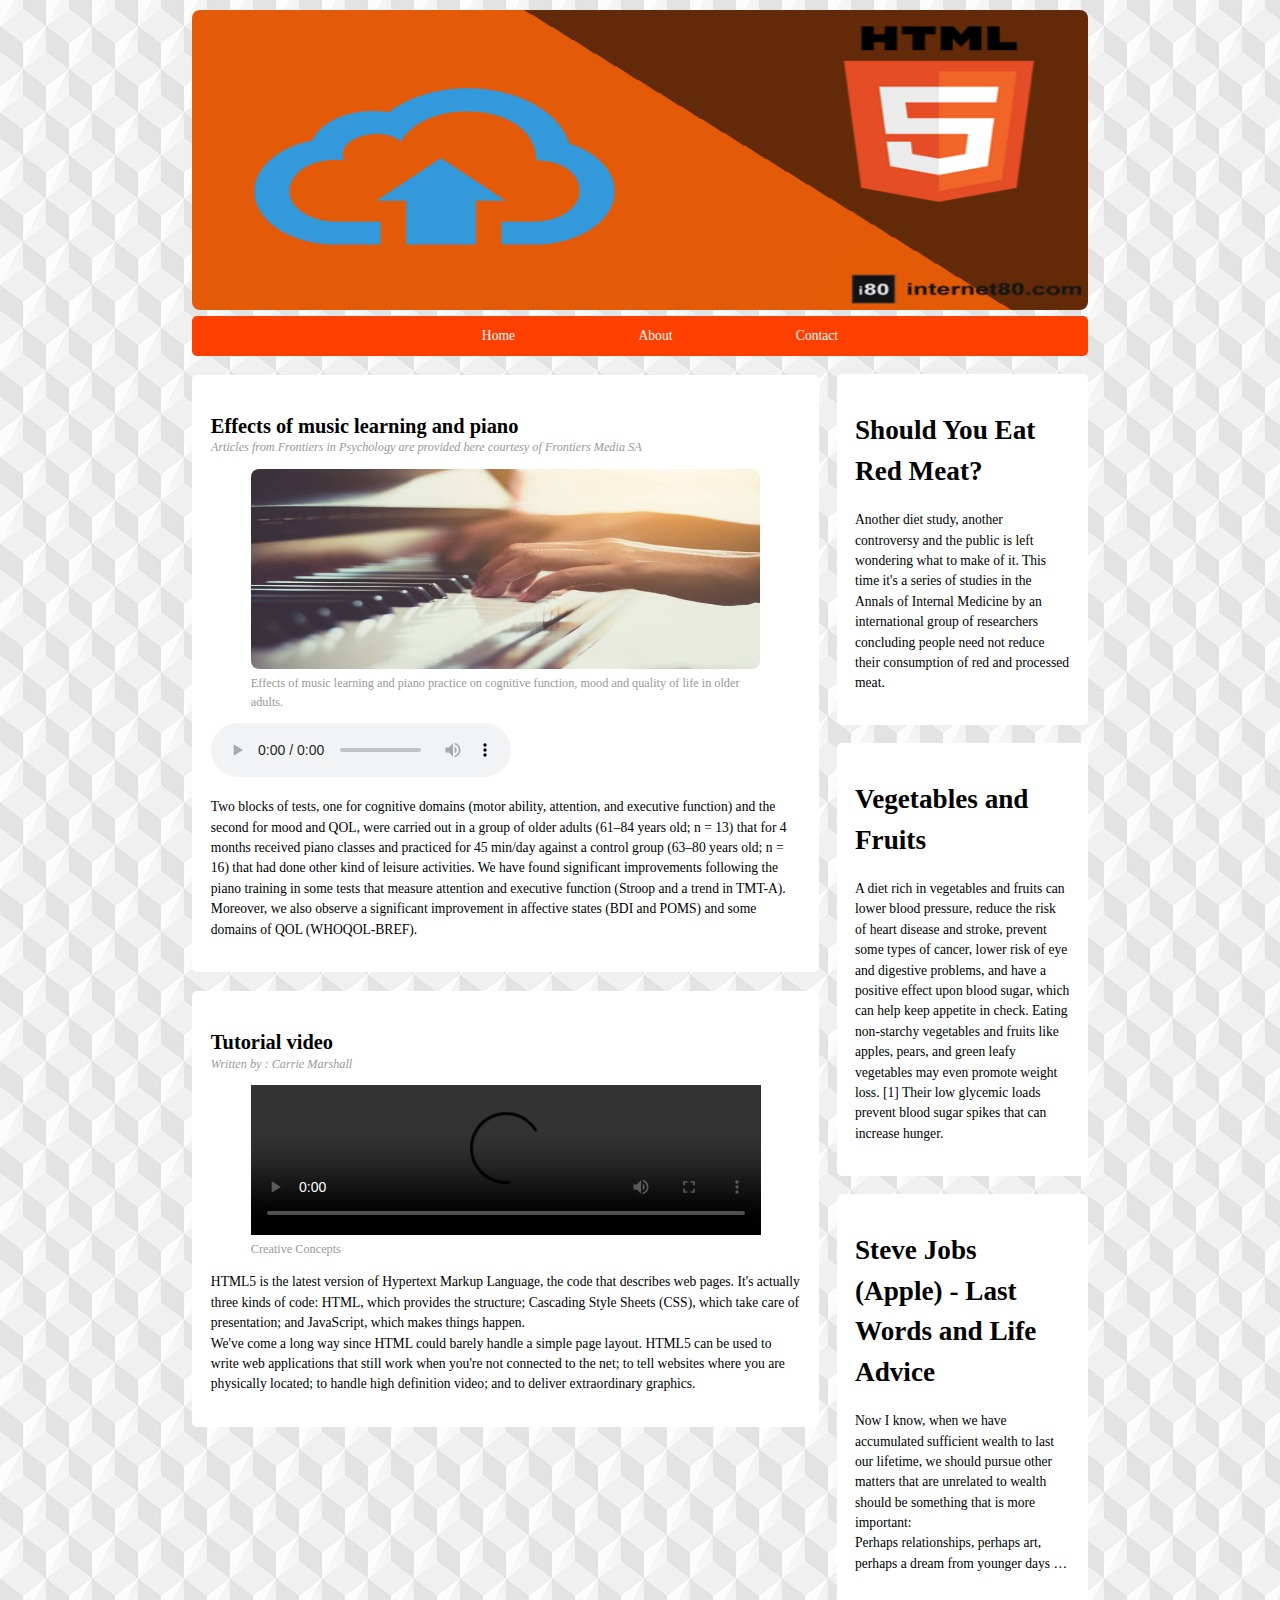
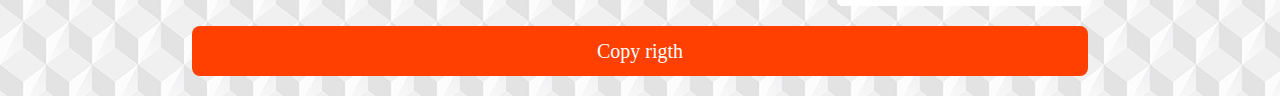
==== index.html @ 6726539b "first commit" ====
<!DOCTYPE html>
<html>
<head>
	<title>HTML 5  training</title>
	<link rel="stylesheet" type="text/css" href="style.css">
	<meta charset="utf-8">
	<meta name="viewport"  content="width=device-width , initial-scale=1.0">
</head>
<body  class="body">
	<!--      Main content               -->
	<header class="mainHeader">
		<img src="images/html5-4.png" >
		<nav>
			<ul>
				<li><a href="index.html">Home</a></li>
				<!-- <li><a href="#">Profolio</a></li> -->
                <li><a href="About.html">About</a></li>
                <li><a href="contact.html">Contact</a></li>

		</nav>
	</header>
	
	<div class="mainContent">
		<section class="top-content"	>
			<header>
				<h2>Effects of music learning and piano</h2>
			</header>
			<fouter>
				<p class="post_info">Articles from Frontiers in Psychology are provided here courtesy of Frontiers Media SA</p>
			</fouter>
			<article>
				<figure>
					<img src="images/image-piano.png" class="piano">	
					<figcaption>
						Effects of music learning and piano practice on cognitive function, mood and quality of life in older adults.

					</figcaption>
				</figure>
				<audio src="images/piano.mp3" controls>
					<p>Your brouser desn't support audio files.</p>
				</audio>
				<p>
					Two blocks of tests, one for cognitive domains (motor ability, attention, and executive function) and the second for mood and QOL, were carried out in a group of older adults (61–84 years old; n = 13) that for 4 months received piano classes and practiced for 45 min/day against a control group (63–80 years old; n = 16) that had done other kind of leisure activities. We have found significant improvements following the piano training in some tests that measure attention and executive function (Stroop and a trend in TMT-A). Moreover, we also observe a significant improvement in affective states (BDI and POMS) and some domains of QOL (WHOQOL-BREF).
				</p>
			</article>
		</section>

		<section class="top-content"	>
			<header>
				<h2>Tutorial video</h2>
			</header>
			<fouter>
				<p class="post_info" >Written by :  Carrie Marshall </p>
			</fouter>
			<article>
				    <figure>
				    	<video src="images/htmlvideo.mp4" controls width="100%"></video>
				    	<figcaption>
				    		Creative Concepts
				    	</figcaption>
				    </figure>
					
				
				   
				<p>
					HTML5 is the latest version of Hypertext Markup Language, the code that describes web pages. It's actually three kinds of code: HTML, which provides the structure; Cascading Style Sheets (CSS), which take care of presentation; and JavaScript, which makes things happen.
					<br>
					We've come a long way since HTML could barely handle a simple page layout. HTML5 can be used to write web applications that still work when you're not connected to the net; to tell websites where you are physically located; to handle high definition video; and to deliver extraordinary graphics.
				</p>
			</article>
		</section>
	</div>
<!--      Side bare             -->
	<aside >
		<article class="asideBare">
			<h1>Should You Eat Red Meat?</h1>
			<p>Another diet study, another controversy and the public is left wondering what to make of it. This time it's a series of studies in the Annals of Internal Medicine by an international group of researchers concluding people need not reduce their consumption of red and processed meat.
			</p>
		</article>
	</aside>

	<aside >
		<article class="asideBare">
			<h1>Vegetables and Fruits</h1>
			<p>A diet rich in vegetables and fruits can lower blood pressure, reduce the risk of heart disease and stroke, prevent some types of cancer, lower risk of eye and digestive problems, and have a positive effect upon blood sugar, which can help keep appetite in check. Eating non-starchy vegetables and fruits like apples, pears, and green leafy vegetables may even promote weight loss. [1] Their low glycemic loads prevent blood sugar spikes that can increase hunger.
		</article>
	</aside>

	<aside >
		<article class="asideBare">
			<h1>Steve Jobs (Apple) - Last Words and Life Advice</h1>
			<p>Now I know, when we have accumulated sufficient wealth to last our lifetime, we should pursue other matters that are unrelated to wealth should be something that is more important: <br>

            Perhaps relationships, perhaps art, perhaps a dream from younger days …

			</p>
		</article>
	</aside>

	<!--      Fouter          -->
	<footer>
		<p class="fouter"> Copy rigth</p>
	</footer>


</body>
</html>
---- style.css ----
/*
	theme : Html 5;
	Version : 1.0;
	Date : 13 Oct 19;
	Author : Brahim Azreg;


*/

body{
	background-image: url('images/background.jpg');
	background-color :#000309;
	font-size: 85%;
	font-family: tahoma;
	line-height: 1.5;
	text-align: left;

}
a{
	text-decoration: none;
}
a:link,a:visited{color:#E68364;}
a:hover,a:active{color:#C91F37;}

.body{
	margin:10px  auto;
	width: 70%;
	clear: both;
}

.mainContent{
	width: 70%;
	float: left;
}
/*  -----------       Main header  ---------------*/
.mainHeader img{
	width: 100%;
	border-radius: 8px;
	-moz-border-radius: 8px;
    -webkit-border-radius: 8px;
	height: 300px;
}

.mainHeader nav {
	background-color: #ff4000;
	border-radius: 5px;
	-moz-border-radius: 5px;
    -webkit-border-radius: 5px;
	height: 40px;
}

.mainHeader nav ul {
	list-style: none;
	text-align: center;
	margin: 0 auto;
}

.mainHeader nav ul li {
	display: inline;
}

.mainHeader nav ul li  a:link , .mainHeader nav ul li  a:visited {
	color:white;
	padding:10px  60px;
    display: inline-block;
}


.mainHeader nav ul li  a:hover, .mainHeader nav ul li  a:active {
	color:white;
	background-color: #C91F37;

}

/*  -----------       Main content  ---------------*/
.top-content{
	background-color: #fff;
	padding: 3%;
	margin-top: 3%;
	border-radius: 5px;
	-moz-border-radius: 5px;
    -webkit-border-radius: 5px;

}
.post_info{
	font-size: 90%;
	font-style: italic;
	margin-top: -20px;
	color: #999;

}
/*  -----------       Aside Bare  ---------------*/
.asideBare{
	background-color: #fff;
	padding: 2% ;
	margin: 2% 0 0 2%;
	border-radius: 5px;
	-moz-border-radius: 5px;
    -webkit-border-radius: 5px;
    width: 24%;
    float: left;
}
/*  -----------       fouter  ---------------*/
.fouter {
	background-color: #ff4000;
	border-radius: 8px;
	-moz-border-radius: 8px;
    -webkit-border-radius: 8px;
	height: 40px;
	width: 100%;
	float: left;
	padding-top: 10px;
	text-align: center;
	color: white;
	font-size: 20px;
}

.piano{
	width: 100%;
	height: 200px;
	border-radius: 8px;
	-moz-border-radius: 8px;
    -webkit-border-radius: 8px;

}
figure{
	color: #999;
	font-size: 90%;
}
/*  -----------       About html  ---------------*/
.mainAbout{
	margin-top: 50px;
	text-align: center;
	color : #044F67;
	font-size: 16px;
}

/*  -----------       Contact html  ---------------*/


.mainContact{
	margin-top: 80px;
	text-align: center;
	color : #044F67;
	font-size: 20px;
}
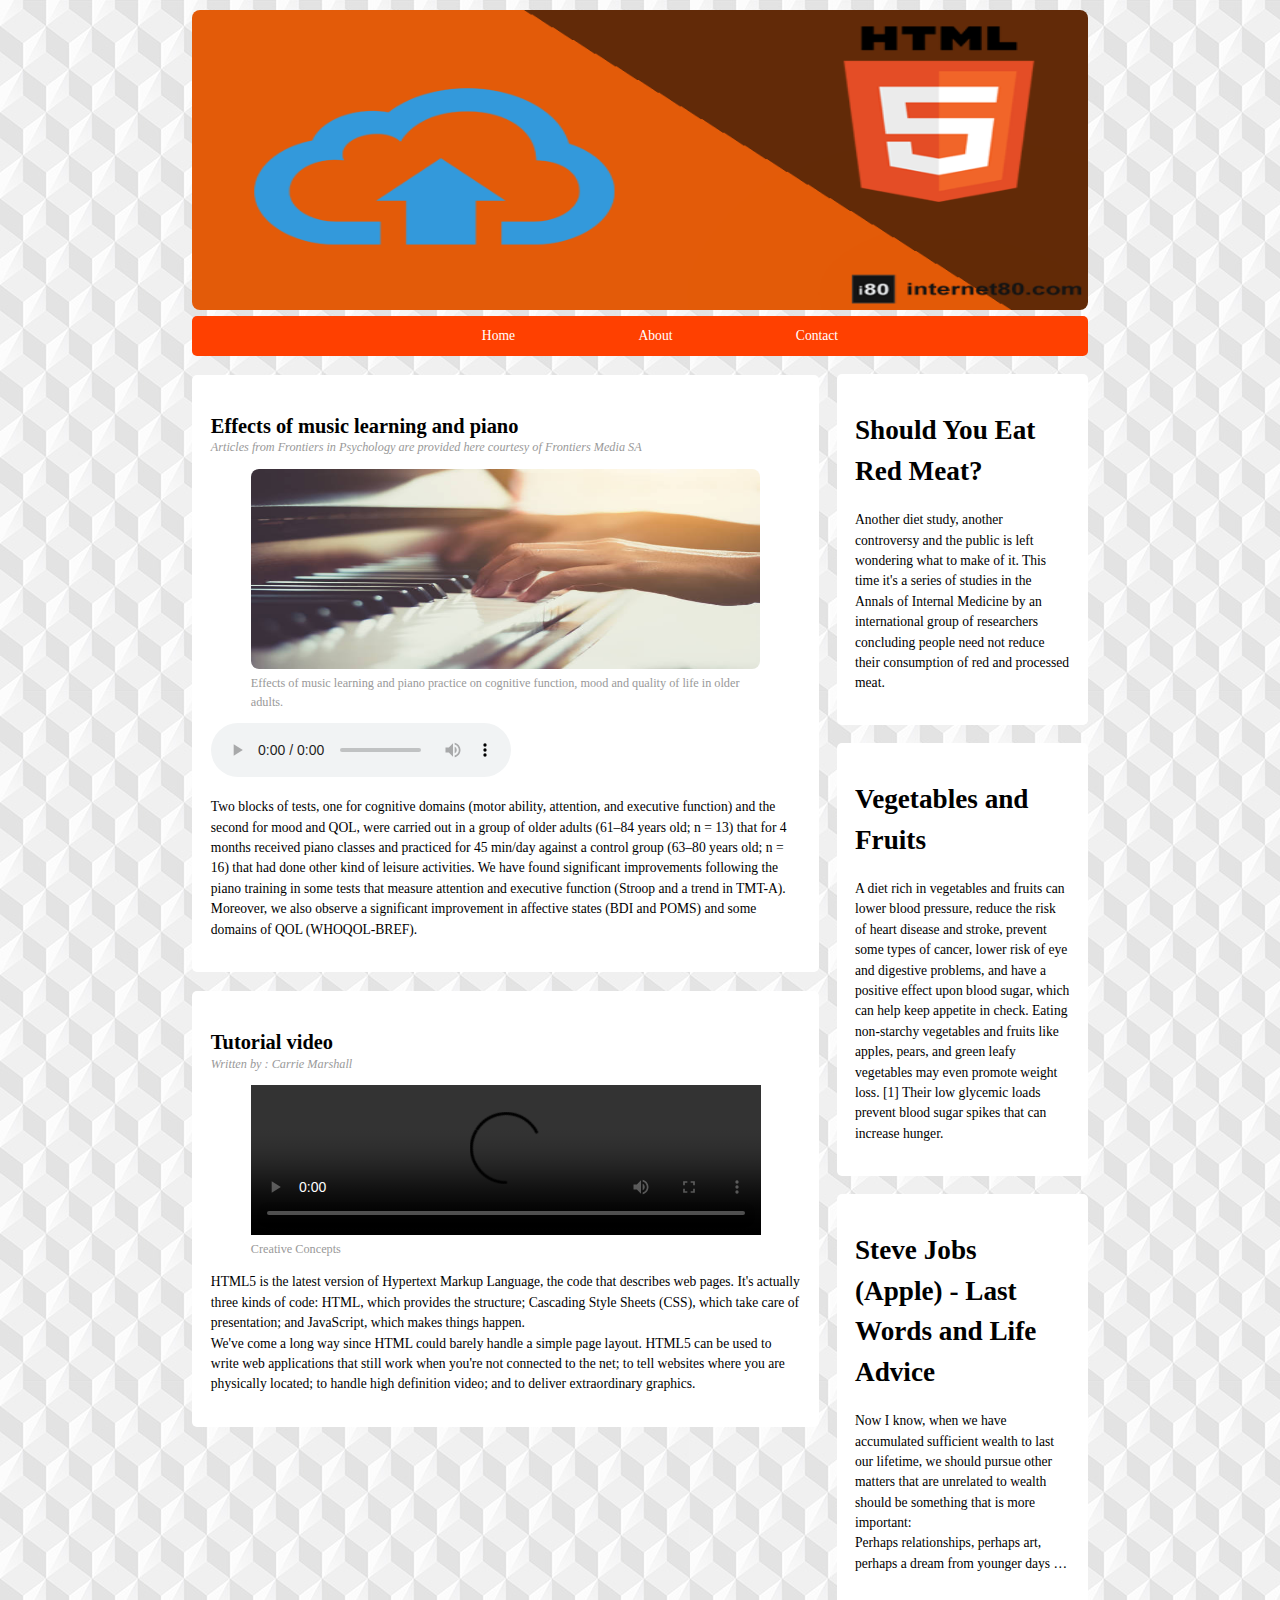
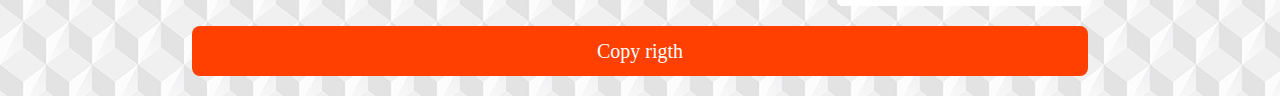
==== commit 26ff76f5: "change about" ====
--- a/index.html
+++ b/index.html
@@ -15,7 +15,7 @@
 			<ul>
 				<li><a href="index.html">Home</a></li>
 				<!-- <li><a href="#">Profolio</a></li> -->
-                <li><a href="About.html">About</a></li>
+                <li><a href="about.html">About</a></li>
                 <li><a href="contact.html">Contact</a></li>
 
 		</nav>
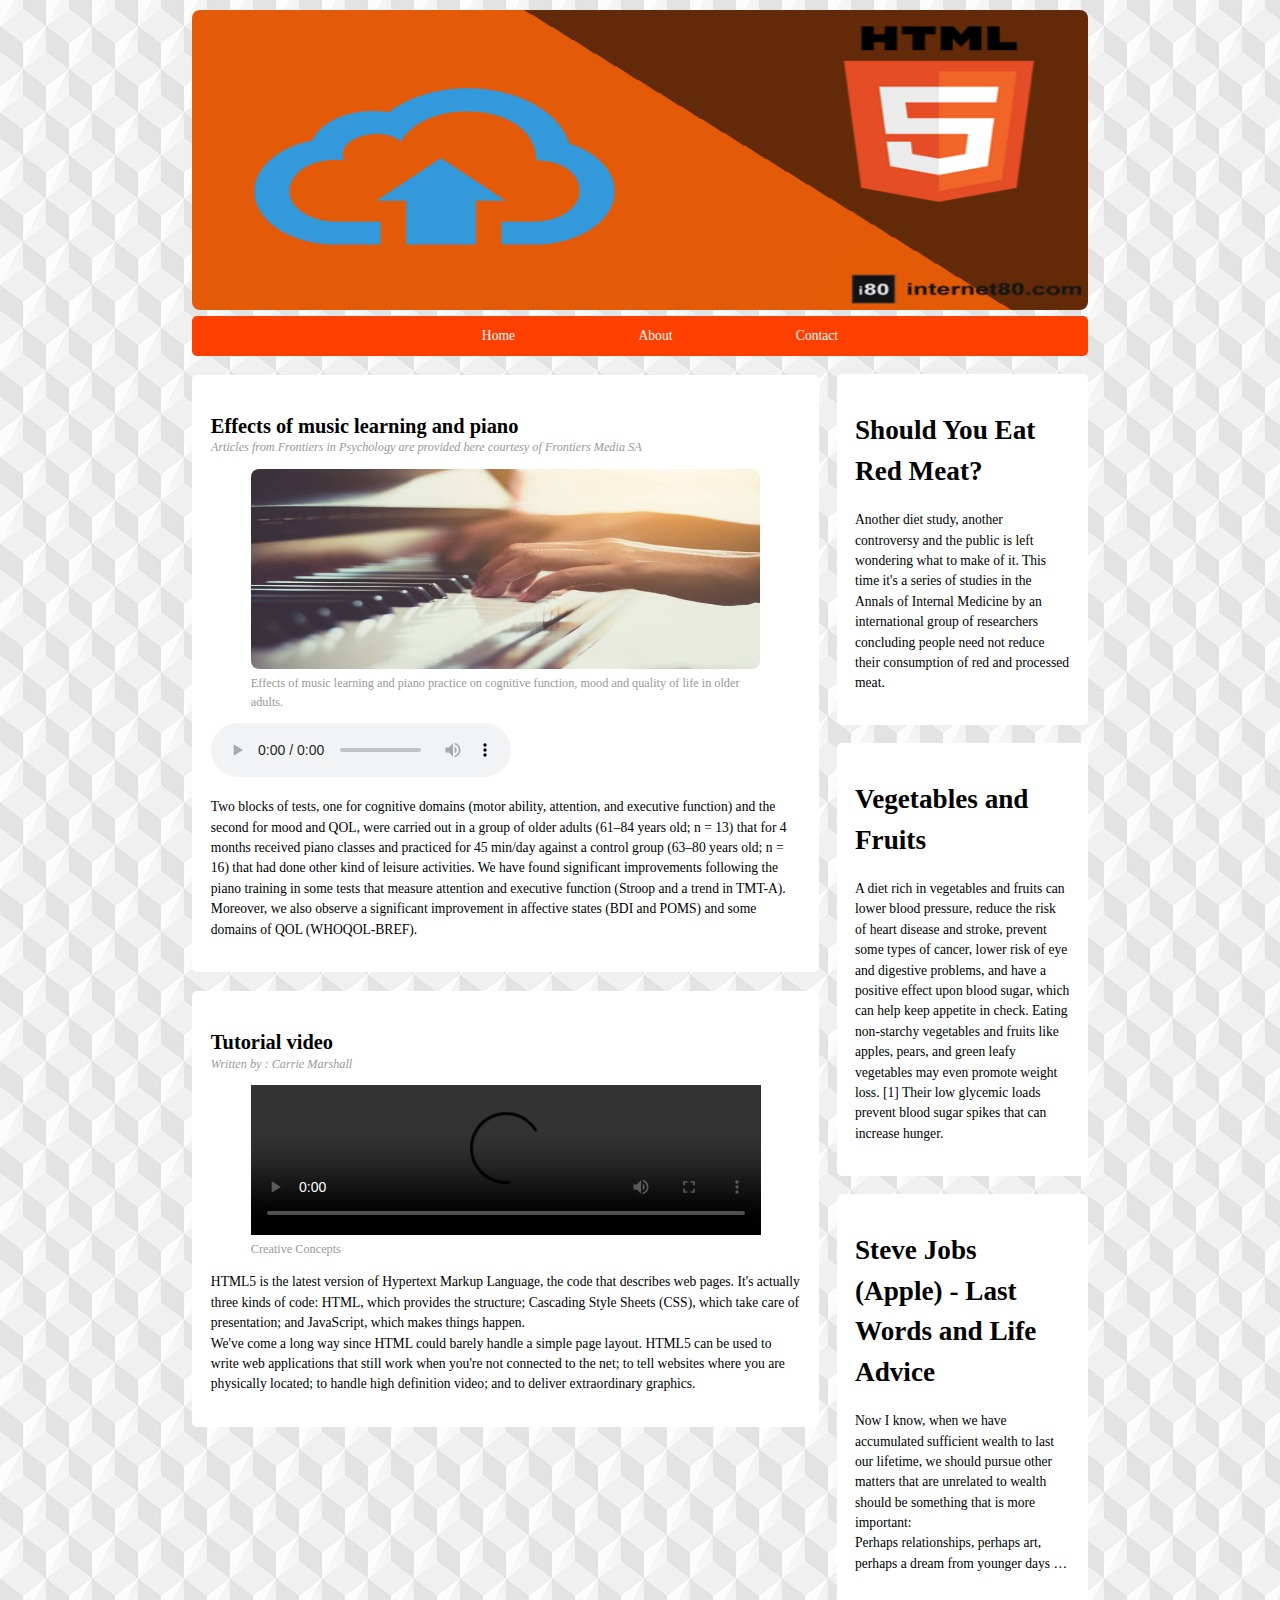
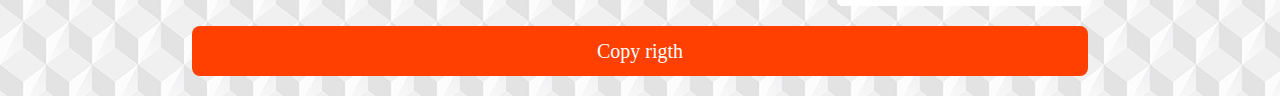
==== commit 5c5e6168: "Third commit" ====
--- a/index.html
+++ b/index.html
@@ -14,8 +14,7 @@
 		<nav>
 			<ul>
 				<li><a href="index.html">Home</a></li>
-				<!-- <li><a href="#">Profolio</a></li> -->
-                <li><a href="about.html">About</a></li>
+				<li><a href="about.html">About</a></li>
                 <li><a href="contact.html">Contact</a></li>
 
 		</nav>
